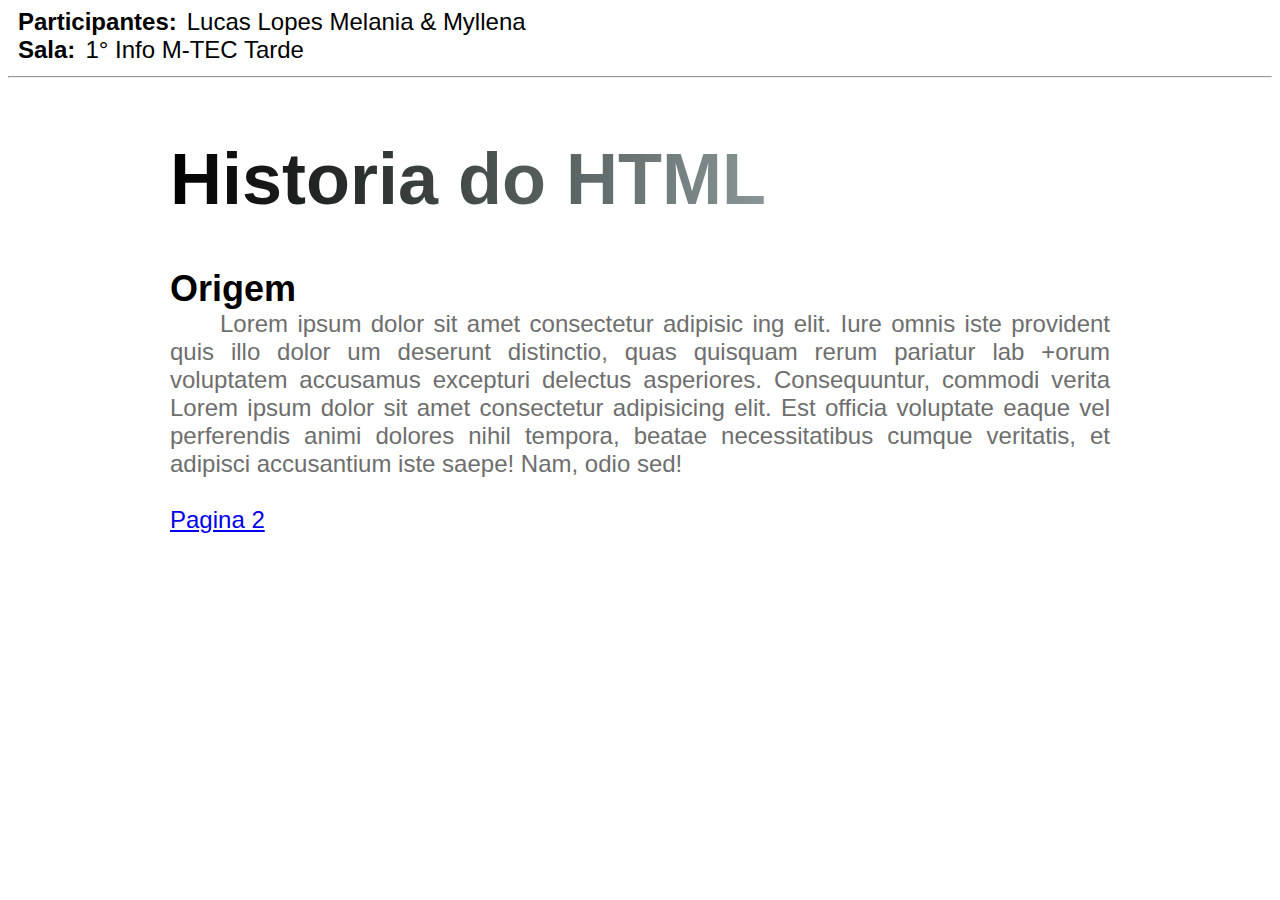
==== Trabalho/index.html @ f6162dac "trabalho" ====
<!DOCTYPE html>
<html lang="pt-br">
  <head>
    <meta charset="UTF-8" />
    <meta name="viewport" content="width=device-width, initial-scale=1.0" />
    <title>OrigemdoHtml</title>
    <link rel="stylesheet" href="style.css">
  </head>
<body>
  
    <! Participantes !>
  
  <div class="linha">
    
    <h4>Participantes:</h4> 
    <p>Lucas Lopes Melania & Myllena</p>
    </div>
    <div class="linha">
     <h4>Sala:</h4>
     <p>1° Info M-TEC Tarde </p>
    </div>
    <hr>
  


    <! Titulo !>
    <div class="titulo">

<h1> Historia do HTML </h1>
  <img src="https://upload.wikimedia.org/wikipedia/commons/thumb/6/61/HTML5_logo_and_wordmark.svg/640px-HTML5_logo_and_wordmark.svg.png" alt="">

</div>

    
  
 
    
   <!Texto!>
    

  <h2>Origem</h2>
<p class="Texto">Lorem ipsum dolor sit amet consectetur adipisic
  ing elit. Iure omnis iste provident quis illo dolor
  um deserunt distinctio, quas quisquam rerum pariatur lab
  +orum voluptatem accusamus excepturi delectus asperiores. Consequuntur, commodi verita
Lorem ipsum dolor sit amet consectetur adipisicing elit. Est officia voluptate eaque vel perferendis animi dolores nihil tempora, beatae necessitatibus cumque veritatis, et adipisci accusantium iste saepe! Nam, odio sed!</p>
  
   <br>
   <div class="andar">
   <a href="OndeéUtilizado.html">Pagina 2</a>
  </div>
</body>
</html>
---- Trabalho/style.css ----
body {

    
    font-family:arial; /* Troca a fonte */
    font-size: 1.5em;  /* Deixa o texto maior*/
}

h2{
  width: 940px;
    margin: 0 auto;
    display: flex;
}


  .linha {
    display: flex;        /* Coloca os (p e h3) lado a lado */
    align-items: center;  /* Alinha verticalmente ao centro */
    text-indent: 10px;  /* Da um espaço */
  }
  h4, p {
    margin: 0;  } /* Tira a margem Paradrao */
    h1 {
      font-size: 3em;
    }
    .Texto{
      
      color: #6e6e6e;     /* Muda a cor do texto*/
      text-align: justify; /* Justifica */
      text-indent: 50px;   
      display: flex;
      width: 940px;
    margin: 0 auto;

     
    }
   
   .titulo h1{
   
    background: linear-gradient(to left, rgb(137, 150, 150), #000000);
    background-clip: text;
    -webkit-text-fill-color: transparent;
  }
   .titulo img{
    width: auto;
   width: 200px;
   }
   .titulo{
    width: 940px;
    margin: 0 auto;
    display: flex;
   
   }
   .andar{

    width: 940px;
    margin: 0 auto;
    display: flex;
   }
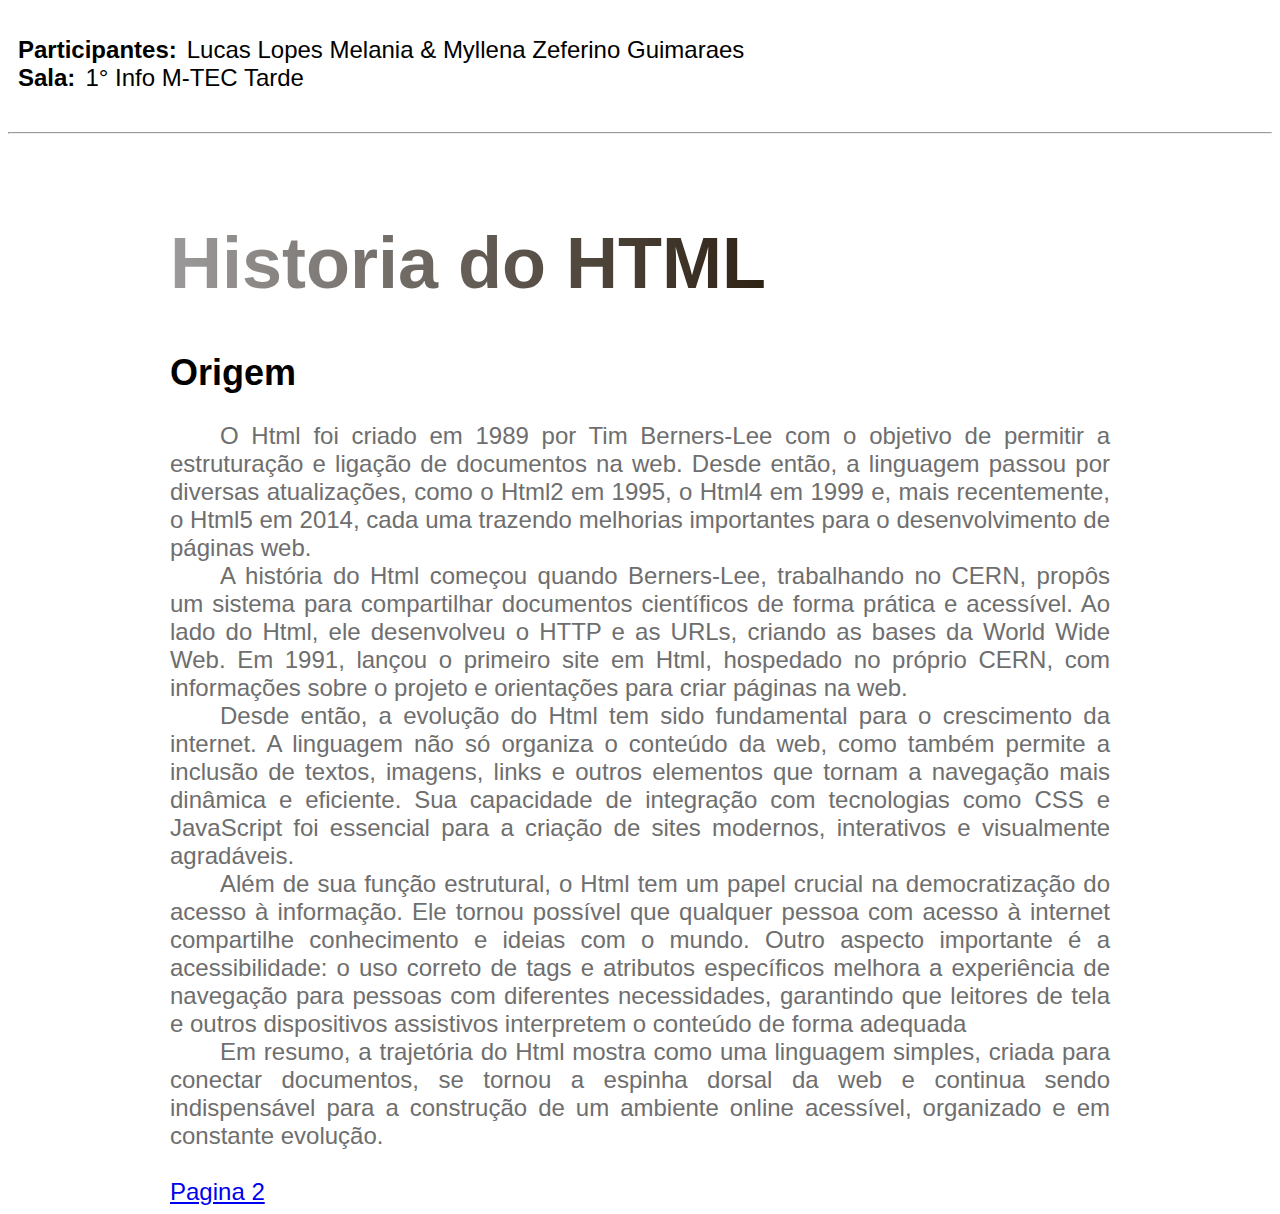
==== commit b8316e35: "atualização" ====
--- a/Trabalho/index.html
+++ b/Trabalho/index.html
@@ -9,17 +9,19 @@
 <body>
   
     <! Participantes !>
-  
+  <br>
   <div class="linha">
     
     <h4>Participantes:</h4> 
-    <p>Lucas Lopes Melania & Myllena</p>
+    <p>Lucas Lopes Melania & Myllena Zeferino Guimaraes</p>
     </div>
     <div class="linha">
      <h4>Sala:</h4>
      <p>1° Info M-TEC Tarde </p>
     </div>
+    <br>
     <hr>
+    <br
   
 
 
@@ -39,13 +41,13 @@
     
 
   <h2>Origem</h2>
-<p class="Texto">Lorem ipsum dolor sit amet consectetur adipisic
-  ing elit. Iure omnis iste provident quis illo dolor
-  um deserunt distinctio, quas quisquam rerum pariatur lab
-  +orum voluptatem accusamus excepturi delectus asperiores. Consequuntur, commodi verita
-Lorem ipsum dolor sit amet consectetur adipisicing elit. Est officia voluptate eaque vel perferendis animi dolores nihil tempora, beatae necessitatibus cumque veritatis, et adipisci accusantium iste saepe! Nam, odio sed!</p>
-  
-   <br>
+  <br>
+<p class="Texto">O Html foi criado em 1989 por Tim Berners-Lee com o objetivo de permitir a estruturação e ligação de documentos na web. Desde então, a linguagem passou por diversas atualizações, como o Html2 em 1995, o Html4 em 1999 e, mais recentemente, o Html5 em 2014, cada uma trazendo melhorias importantes para o desenvolvimento de páginas web.</p>
+<p class="Texto">A história do Html começou quando Berners-Lee, trabalhando no CERN, propôs um sistema para compartilhar documentos científicos de forma prática e acessível. Ao lado do Html, ele desenvolveu o HTTP e as URLs, criando as bases da World Wide Web. Em 1991, lançou o primeiro site em Html, hospedado no próprio CERN, com informações sobre o projeto e orientações para criar páginas na web.</p>
+ <p class="Texto">Desde então, a evolução do Html tem sido fundamental para o crescimento da internet. A linguagem não só organiza o conteúdo da web, como também permite a inclusão de textos, imagens, links e outros elementos que tornam a navegação mais dinâmica e eficiente. Sua capacidade de integração com tecnologias como CSS e JavaScript foi essencial para a criação de sites modernos, interativos e visualmente agradáveis.</p>
+<p class="Texto">Além de sua função estrutural, o Html tem um papel crucial na democratização do acesso à informação. Ele tornou possível que qualquer pessoa com acesso à internet compartilhe conhecimento e ideias com o mundo. Outro aspecto importante é a acessibilidade: o uso correto de tags e atributos específicos melhora a experiência de navegação para pessoas com diferentes necessidades, garantindo que leitores de tela e outros dispositivos assistivos interpretem o conteúdo de forma adequada</p>
+<p class="Texto">Em resumo, a trajetória do Html mostra como uma linguagem simples, criada para conectar documentos, se tornou a espinha dorsal da web e continua sendo indispensável para a construção de um ambiente online acessível, organizado e em constante evolução.</p>
+<br>
    <div class="andar">
    <a href="OndeéUtilizado.html">Pagina 2</a>
   </div>
--- a/Trabalho/style.css
+++ b/Trabalho/style.css
@@ -6,7 +6,7 @@
 }
 
 h2{
-  width: 940px;
+    width: 940px;
     margin: 0 auto;
     display: flex;
 }
@@ -36,7 +36,7 @@
    
    .titulo h1{
    
-    background: linear-gradient(to left, rgb(137, 150, 150), #000000);
+    background: linear-gradient(to left, rgb(46, 34, 20), #9c9a9a);
     background-clip: text;
     -webkit-text-fill-color: transparent;
   }
@@ -56,4 +56,10 @@
     margin: 0 auto;
     display: flex;
    }
-   +   
+    
+   @media screen and (max-width: 768px){.andar,.linha,.Texto,.titulo,h4,p,h2,h1,img{
+    width: 100%;
+    flex-direction: column;
+   }
+  }